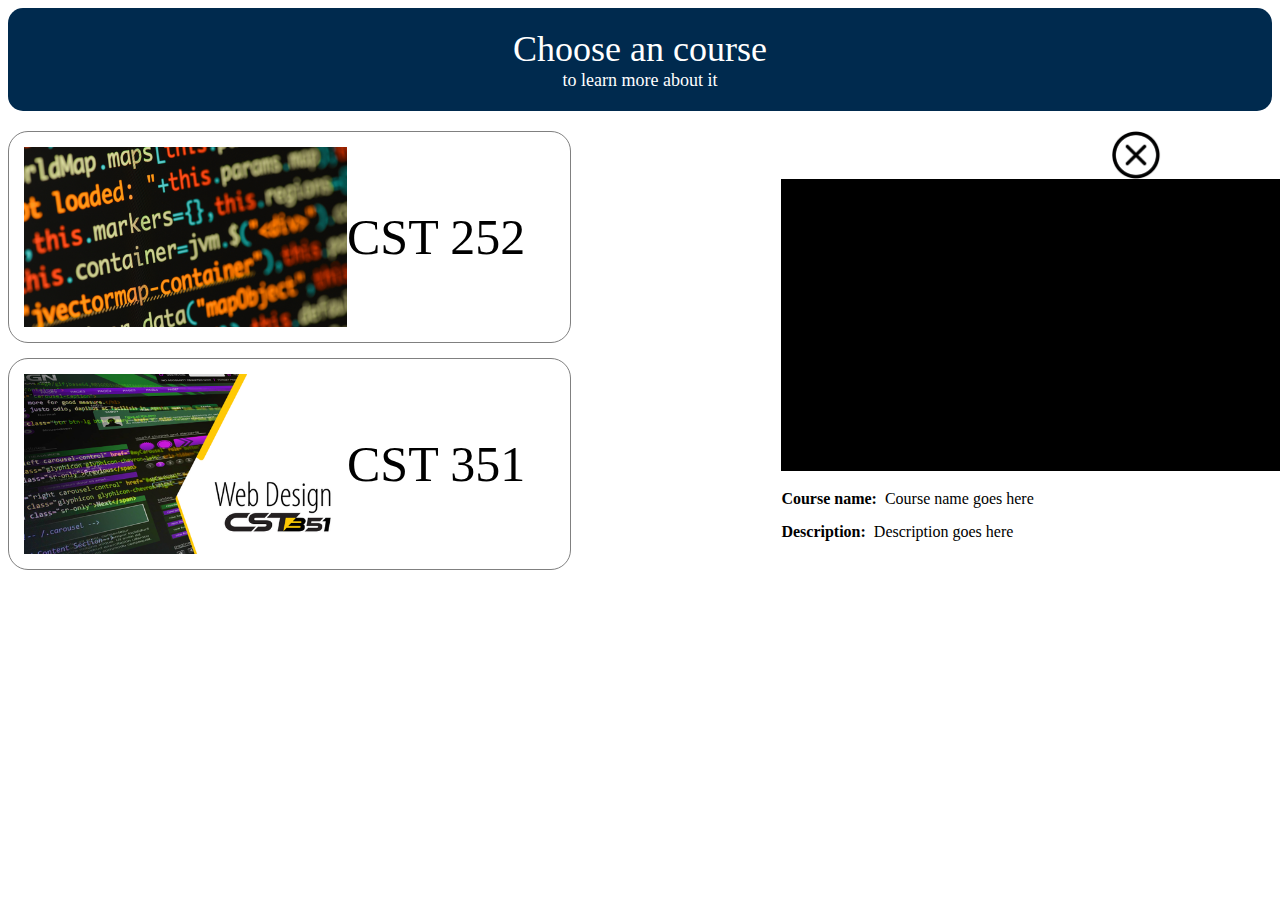
==== lab10/index.html @ afbab8fc "lab 9" ====
<!DOCTYPE html>
<html>
<head>
<title>Course select </title>
<link rel="stylesheet" href="css/lab10.css" />
<script src = "js/lab10.js">

</script>
</head>
<body>
	<div class="header">
		<div class="title">Choose an course</div>
		<div class="subtitle">to learn more about it</div>
	</div>
	<div class="maincontentarea">
		<div class="column" id="itemselect">
			<div class="itembox">
				<img src="img/cst252.jpg"/>
				<div class="courseitemname">CST 252</div>
			</div>
			<div class="itembox">
				<img src="img/cst351.jpg" />
				<div class="courseitemname">CST 351</div>
			</div>
		</div>
		<div class="column" id="infoPanel">

			<div id="exitcontainer">
				<img id="exitbutton" src="img/exit.png" width="50" />

			</div>

			<img id="courseimage" src="img/courseimage.jpg" />
			<div class="descriptionitem">
				<span class="descriptionlabel">Course name:</span>&nbsp;
				<span class="descriptionitem" id="courseName">
					Course name goes here
				</span>
			</div>
			<div class="descriptionitem">
				<span class="descriptionlabel">Description:</span>&nbsp;
				<span class="descriptionitem" id="courseDescription">
					Description goes here
				</span>
			</div>

		</div>
	</div>
</body>
</html>
---- lab10/css/lab10.css ----
.header {
	color: white;
	background-color: #002A4E;
	border-radius: 15px;
	padding: 20px;
	text-align: center;
	margin-bottom: 20px;
}

.itembox {
	border-radius: 20px;
	border: thin solid grey;
	width: 300px;
	width: 70%;	
	padding: 15px;
	clear: both;
	overflow: hidden;
	margin-bottom: 15px;
	cursor: pointer;

}

.itembox img {
	height: 180px;
	float:left;
}

.courseitemname {
	font-size: 50px;
	margin-left: 15px;
	line-height: 180px;
}

.title {
	font-size: 36px;
}

.subtitle {
	font-size: 18px;
}

.maincontentarea {
	width: 100%;

}

.column {
	float: left;
}

.column:first-of-type {
	width: 60%;
	margin-right: 15px;

}

.column:last-of-type {
	width: 30%;
}

#infopanel {
	border-radius: 20px;
	box-shadow: 5px 5px #888882;
	overflow: hidden;
	padding: 15px;

}

.descriptionitem {
	margin-top: 15px;
}

.descriptionlabel {
	font-weight: bold;
}

#exitbutton {
	cursor: pointer;
	float:right;
}
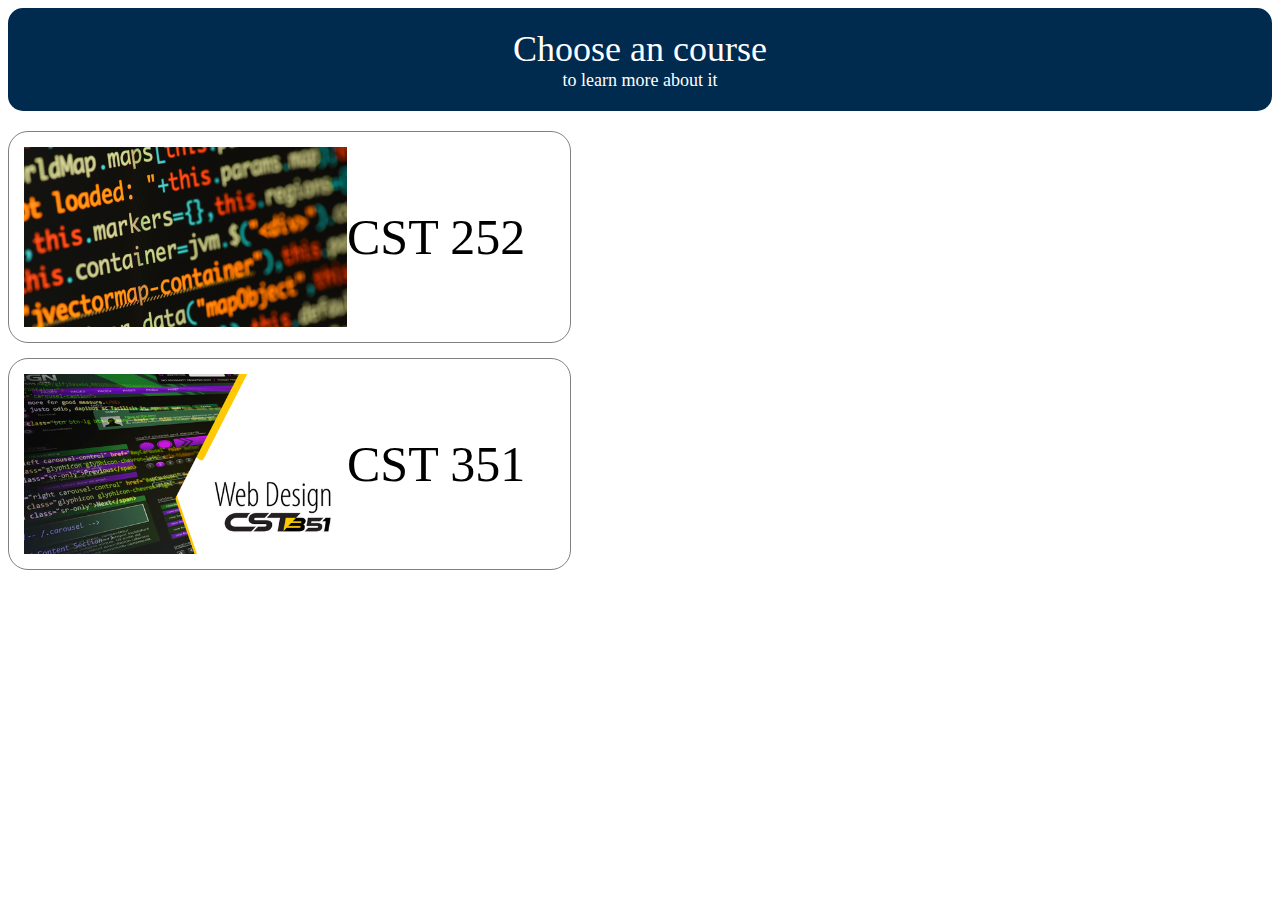
==== commit 0b16ec6d: "lab10" ====
--- a/lab10/index.html
+++ b/lab10/index.html
@@ -30,7 +30,8 @@
 
 			</div>
 
-			<img id="courseimage" src="img/courseimage.jpg" />
+			<img id="courseImage" src="img/courseimage.jpg" />
+
 			<div class="descriptionitem">
 				<span class="descriptionlabel">Course name:</span>&nbsp;
 				<span class="descriptionitem" id="courseName">
--- a/lab10/css/lab10.css
+++ b/lab10/css/lab10.css
@@ -11,7 +11,7 @@
 	border-radius: 20px;
 	border: thin solid grey;
 	width: 300px;
-	width: 70%;	
+	width: 70%;
 	padding: 15px;
 	clear: both;
 	overflow: hidden;
